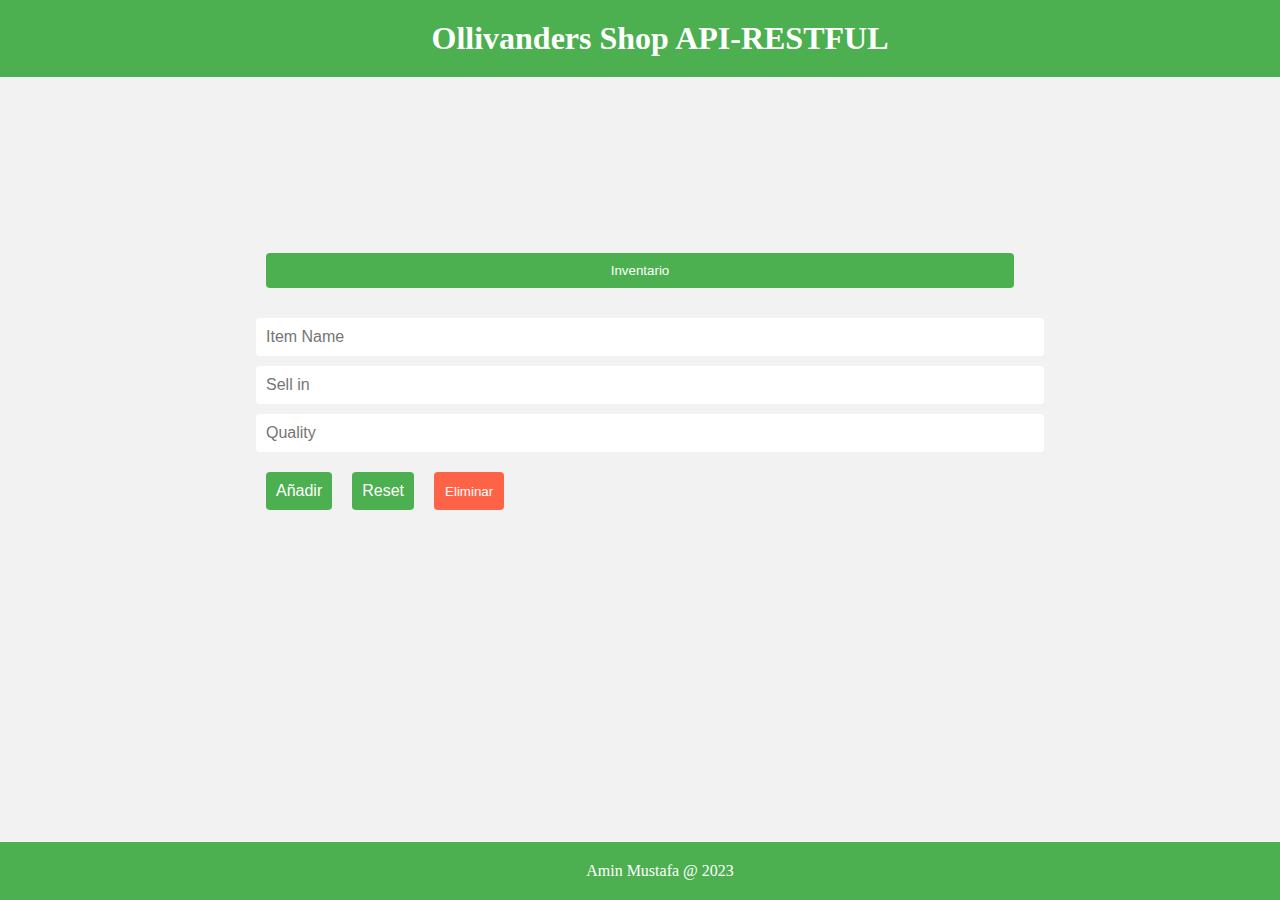
==== docs/index.html @ 60459477 "feat(appFLASK): add first connection on flask and Add front files" ====
<!DOCTYPE html>
<html lang="en">

<head>
    <meta charset="UTF-8">
    <link rel="stylesheet" type="text/css" href="style.css">
    <title>Ollivanders Shop</title>
</head>

<body>
    <header><h1>Ollivanders Shop API-RESTFUL</h1></header>
    <section>
        <button id="inventario">Inventario</button>
        <form class="add-item">

            <input type="text" name="name"    placeholder="Item Name" required/>
            <input type="text" name="sell_in" placeholder="Sell in"   required/>
            <input type="text" name="quality" placeholder="Quality"   required/>
            
            <div id="buttons">
                <input type="submit" value="Añadir" />
                <input type="reset" value="Reset" />
                <input type="button" name="delete" value="Eliminar" />
            </div>

        </form>

        <script src="logic.js" ></script>
    </section>
    <footer>Amin Mustafa @ 2023</footer>
</body>

</html>
---- docs/style.css ----
* {
    margin: 0;
    
}

body {
    background-color: #F2F2F2;
    
}

header {
    display:flex;
    justify-content: center;
    background-color: #4CAF50;
    color: #ffffff;
    padding: 20px;
    width: 100%;
}


section {
    margin: 13% 20%;
    background-color: #F2F2F2;
    font-family: Arial, sans-serif;
    display:flex;
    justify-content: space-between;
    flex-direction: column;
}

#inventario {
    padding: 10px;
    background-color: #4CAF50;
    color: white;
    border: none;
    border-radius: 4px;
    cursor: pointer;
    transition: background-color 0.3s;
    margin:10px;
}

#inventario:hover {
    background-color: #3E8E41;
}

ul {
    list-style-type: none;
    margin: 0;
    padding: 0;
}

li {
    padding: 10px;
    margin: 5px 0;
    background-color: #FFFFFF;
    box-shadow: 0 2px 4px rgba(0, 0, 0, 0.1);
    border-radius: 4px;
}

.add-item {
    margin-top: 20px;
    display: flex;
    flex-direction: column;
    align-items: flex-start;
}

.add-item input[type="text"],
.add-item input[type="submit"],
.add-item input[type="reset"] {
    padding: 10px;
    border: none;
    border-radius: 4px;
    font-size: 16px;
}

.add-item input[type="text"] {
    width: 100%;
    margin-bottom: 10px;
}

.add-item input[type="submit"],
.add-item input[type="reset"] {
    margin:10px;
    background-color: #4CAF50;
    color: white;
    cursor: pointer;
    transition: background-color 0.3s;
}

.add-item input[type="submit"]:hover,
.add-item input[type="reset"]:hover {
    background-color: #3E8E41;
}

.add-item input[type="button"] {
    margin:10px;
    padding: 11px;
    background-color: #FF6347;
    color: white;
    border: none;
    border-radius: 4px;
    cursor: pointer;
    transition: background-color 0.3s;
    
}

.add-item input[type="button"]:hover {
    background-color: #FF5733;
}

#buttons {
    display:flex;
    justify-items: center;
    flex-direction: row;
    justify-content: space-between;
}

footer {
    position:absolute;
    bottom: 0;
    width: 100%;
    display: flex;
    justify-content: center;
    padding: 20px;
    background-color: #4CAF50;
    color: #FFFFFF;


}
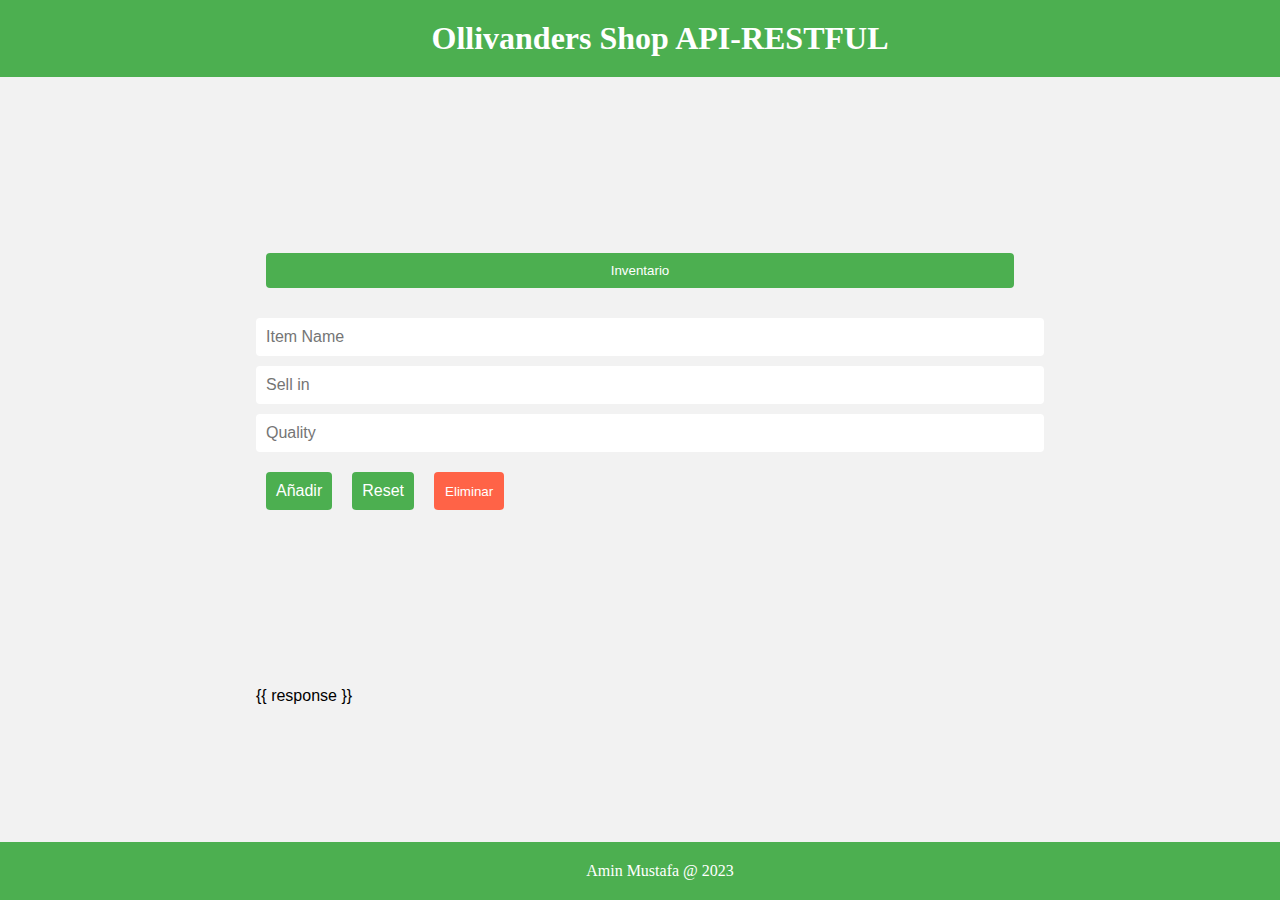
==== commit 4503ae9e: "fix(get_items)" ====
--- a/docs/index.html
+++ b/docs/index.html
@@ -27,6 +27,9 @@
 
         <script src="logic.js" ></script>
     </section>
+    <section>
+        <div id="response">{{ response }}</div>
+    </section>
     <footer>Amin Mustafa @ 2023</footer>
 </body>
 
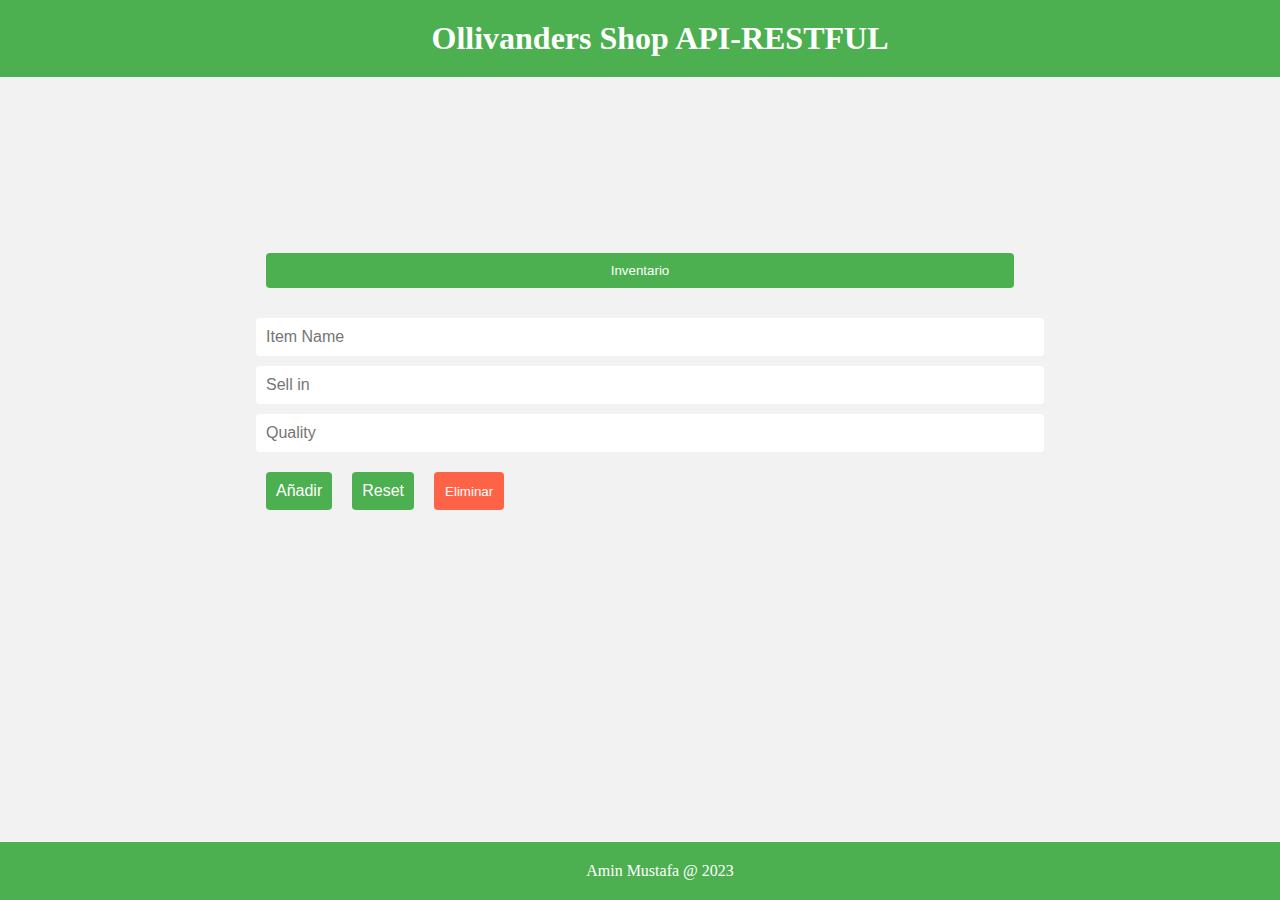
==== commit 85492b94: "feat(config tox)" ====
--- a/docs/index.html
+++ b/docs/index.html
@@ -25,10 +25,10 @@
 
         </form>
 
-        <script src="logic.js" ></script>
-    </section>
-    <section>
-        <div id="response">{{ response }}</div>
+        <script src="logic.js" >
+            document.getElementById("inventario").addEventListener("click", function(){
+                                                                                window.location.href = "./inventario.html";});
+        </script>
     </section>
     <footer>Amin Mustafa @ 2023</footer>
 </body>
